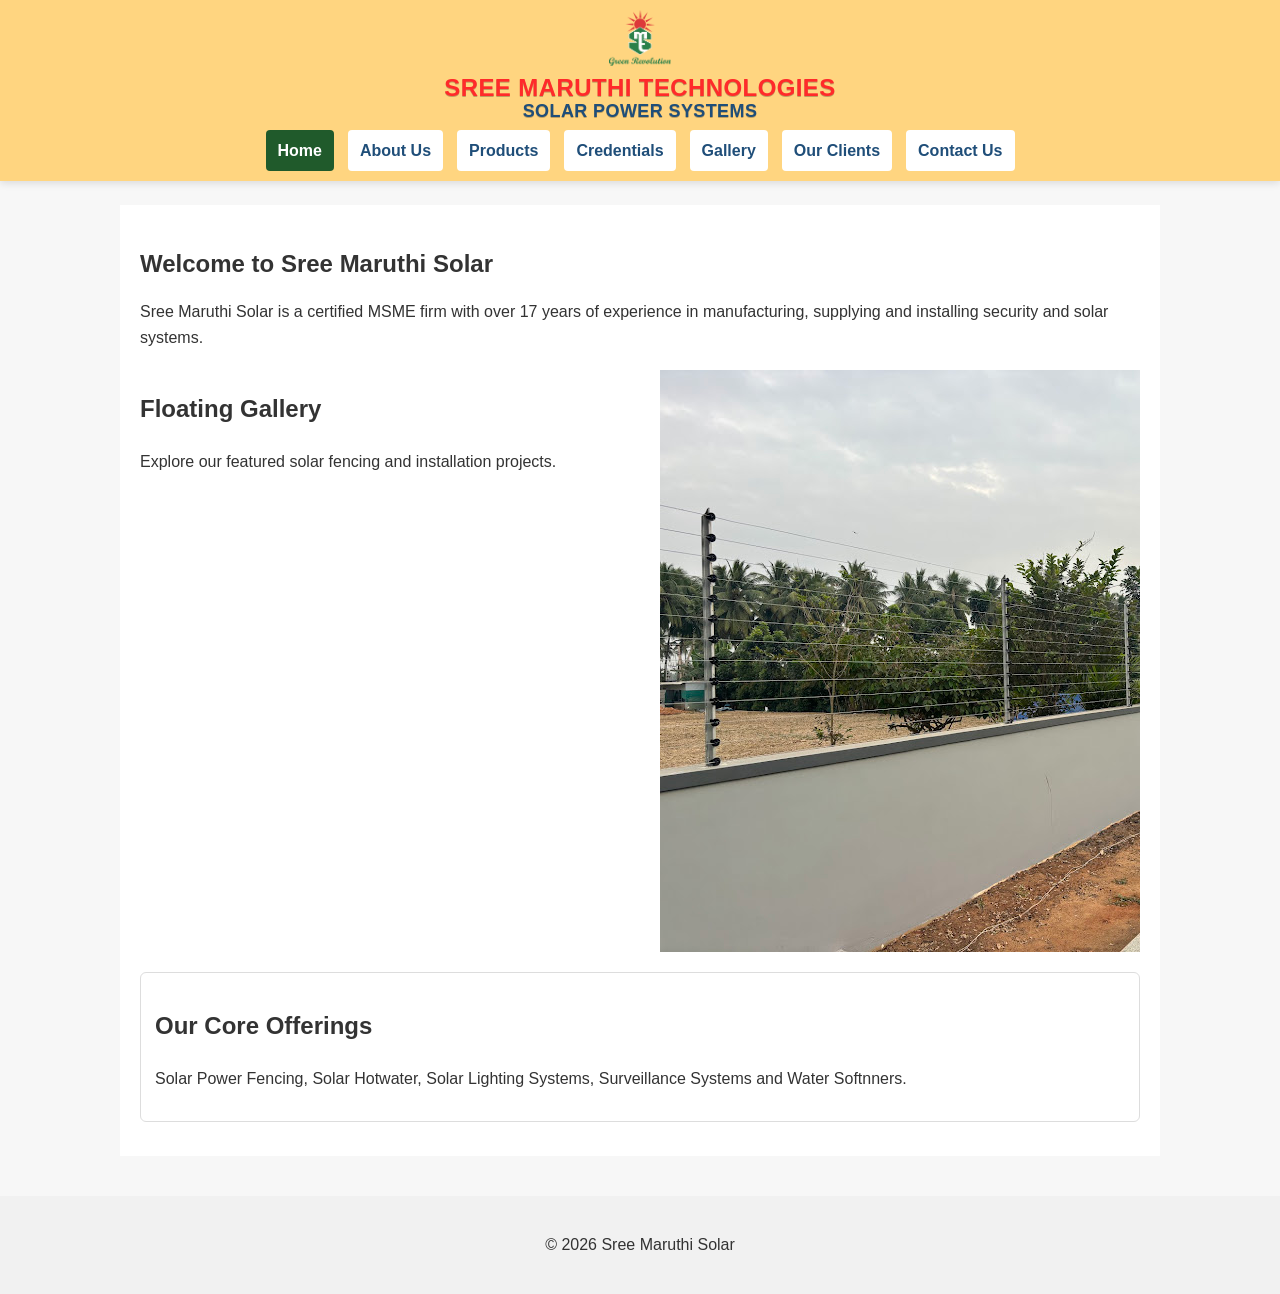
==== index.html @ afd92842 "Add files via upload" ====
<!DOCTYPE html>
<html lang="en">
<head>
    <meta charset="UTF-8">
    <meta name="viewport" content="width=device-width, initial-scale=1.0">
    <title>Sree Maruthi Solar - Home</title>
    <link rel="stylesheet" href="css/styles.css">
</head>
<body>
    <div id="site-header"></div>
    <script src="js/header.js"></script>
    <main class="container">
        <section class="hero">
            <h1>Welcome to Sree Maruthi Solar</h1>
            <p>Sree Maruthi Solar is a certified MSME firm with over 17 years of experience in manufacturing, supplying and installing security and solar systems.</p>
        </section>

        <div class="slider-container">
            <div class="slider-text">
                <div class="slider-content">
                    <h2>Floating Gallery</h2>
                    <p>Explore our featured solar fencing and installation projects.</p>
                </div>
                <div class="slider-content">
                    <h3>Solar Power Fencing</h3>
                    <p>Reliable perimeter protection with solar-powered systems and integrated alerts.</p>
                </div>
                <div class="slider-content">
                    <h3>Solar Hotwater</h3>
                    <p>Efficient water heating systems suitable for homes, institutions and industrial use.</p>
                </div>
                <div class="slider-content">
                    <h3>Solar Lighting Systems</h3>
                    <p>Indoor and outdoor solar lighting solutions with long service life and low maintenance.</p>
                </div>
                <div class="slider-content">
                    <h3>Surveillance and Water Solutions</h3>
                    <p>Integrated surveillance systems and water softener solutions for complete infrastructure support.</p>
                </div>
            </div>
            <div class="slider-images">
                <img class="slider-content" src="images/fence4.jpg" alt="Solar Fencing">
                <img class="slider-content" src="images/fence5.jpg" alt="Solar Installation">
                <img class="slider-content" src="images/fence6.JPG" alt="Solar Project">
                <img class="slider-content" src="images/watwer heater.jpg" alt="Solar Heater">
            </div>
        </div>

        <section class="info-card">
            <h2>Our Core Offerings</h2>
            <p>Solar Power Fencing, Solar Hotwater, Solar Lighting Systems, Surveillance Systems and Water Softnners.</p>
        </section>
    </main>
    <script src="js/slider.js"></script>
    <footer>
        <p>&copy; <span id="year"></span> Sree Maruthi Solar</p>
        <script>document.getElementById('year').textContent = new Date().getFullYear();</script>
    </footer>
</body>
</html>
---- css/styles.css ----
/* Revue font-face: If not available, use fallback */
@font-face {
    font-family: 'Revue';
    src: local('Revue'), url('fonts/Revue.woff2') format('woff2'), url('fonts/Revue.woff') format('woff');
    font-weight: normal;
    font-style: normal;
}
/* Global Styles */
body {
    font-family: Arial, sans-serif;
    margin: 0;
    padding: 0;
    padding-top: 96px; /* fallback spacing before JS calculates exact header height */
    line-height: 1.6;
    color: #333;
    background-color: #f7f7f7;
}

#site-header {
    position: fixed;
    top: 0;
    left: 0;
    right: 0;
    width: 100%;
    z-index: 1000;
}
/* Header layout */
header.site-header {
    display: block;
    background-color: #ffffff;
    padding: 0;
    color: #fff;
    box-shadow: 0 2px 8px rgba(0, 0, 0, 0.12);
}
.nav-bar {
    background-color: #1f4e79;
    background-color: #ffd580;
    padding: 10px 16px;
    border-radius: 0;
    width: 100%;
    box-sizing: border-box;
    display: block;
}
.company-name {
    text-align: center;
    margin: 0 0 8px;
    letter-spacing: 0.4px;
    text-shadow: 0 1px 0 rgba(0, 0, 0, 0.25);
}
.company-name-main,
.company-name-sub {
    display: block;
    font-weight: 700;
    line-height: 1.15;
}
.company-name-main {
    color: #ff2a2a;
    font-size: 24px;
    font-family: 'Revue', Arial, sans-serif;
}
.company-name-sub {
    color: #1f4e79;
    font-size: 18px;
}
.nav-bar ul {
    margin: 0;
    padding: 0;
    list-style: none;
    display: flex;
    justify-content: center;
    align-items: center;
    flex-wrap: wrap;
    width: 100%;
    max-width: 100%;
    min-width: 0;
    gap: 14px;
}
.nav-bar li {
    margin: 0;
}
.nav-bar a {
    display: inline-block;
    background: #ffffff;
    color: #1f4e79;
    padding: 8px 12px;
    border-radius: 4px;
    text-decoration: none;
    box-shadow: none;
    font-weight: 600;
}
.nav-bar a.active,
.nav-bar a:hover {
    background: #205a2b;
    color: #ffffff;
}
.hero {
    margin-bottom: 14px;
}
.hero h1 {
    margin-bottom: 8px;
}
.info-card {
    background: #fff;
    border: 1px solid #ddd;
    border-radius: 6px;
    padding: 14px;
    margin: 14px 0;
}
footer {
    text-align: center;
    padding: 20px;
    background-color: #f1f1f1;
    margin-top: 40px;
}
.container {
    padding: 20px;
    max-width: 1000px;
    margin: 12px auto 0;
    background: #fff;
    min-height: 65vh;
}
/* Slider */
.slider-container {
    display: flex;
    justify-content: space-between;
    margin: 20px 0;
    gap: 20px;
}
.slider-text,
.slider-images {
    width: 48%;
    overflow: hidden;
}
.slider-content {
    display: none;
}
/* Gallery thumbnails */
.gallery {
    display: flex;
    flex-wrap: wrap;
    justify-content: center;
}
.gallery img {
    width: 200px;
    margin: 10px;
    border: 1px solid #ccc;
    border-radius: 4px;
    cursor: pointer;
}
/* Table styling */
table {
    width: 100%;
    border-collapse: collapse;
    margin-bottom: 20px;
}
table th,
table td {
    border: 1px solid #ddd;
    padding: 8px;
}
table th {
    background-color: #f4f4f4;
    text-align: left;
}
.contact-grid {
    display: grid;
    grid-template-columns: 1fr 1fr;
    gap: 20px;
}
.contact-grid form {
    background: #f9f9f9;
    border: 1px solid #ddd;
    border-radius: 6px;
    padding: 14px;
}
.contact-grid input,
.contact-grid textarea,
.contact-grid button {
    width: 100%;
    box-sizing: border-box;
    margin-top: 6px;
}
.contact-grid input,
.contact-grid textarea {
    border: 1px solid #bbb;
    border-radius: 4px;
    padding: 8px;
}
.contact-grid button {
    background: #d32f2f;
    color: #fff;
    border: none;
    border-radius: 4px;
    padding: 10px;
    font-weight: 600;
    cursor: pointer;
}
.contact-grid button:hover {
    background: #b71c1c;
}
/* Responsive adjustments */
@media (max-width: 768px) {
    .slider-container {
        flex-direction: column;
    }
    .slider-text,
    .slider-images {
        width: 100%;
    }
    .nav-bar {
        width: 100%;
        margin-top: 0;
        padding: 10px;
    }
    .nav-bar ul {
        max-width: 100%;
        justify-content: center;
        gap: 8px;
    }
    .nav-bar a {
        padding: 6px 10px;
        font-size: 14px;
    }
    .company-name {
        font-size: inherit;
    }
    .company-name-main {
        font-size: 20px;
    }
    .company-name-sub {
        font-size: 15px;
    }
    .gallery img {
        width: 45%;
        margin: 5px;
    }
    .contact-grid {
        grid-template-columns: 1fr;
    }
}

@media (max-width: 480px) {
    .nav-bar {
        width: 100%;
        margin-top: 0;
        padding: 8px;
    }
    .nav-bar ul {
        max-width: 100%;
        justify-content: center;
        gap: 8px;
    }
    .nav-bar a {
        padding: 6px 8px;
        font-size: 13px;
    }
    .company-name {
        font-size: inherit;
    }
    .company-name-main {
        font-size: 16px;
    }
    .company-name-sub {
        font-size: 13px;
    }
    .gallery img {
        width: 100%;
        margin: 5px 0;
    }
}
/* lightbox styles */
.lightbox {
    display: none;
    position: fixed;
    top: 0;
    left: 0;
    width: 100%;
    height: 100%;
    background-color: rgba(0,0,0,0.8);
    justify-content: center;
    align-items: center;
    z-index: 1000;
}
.lightbox img {
    max-width: 90%;
    max-height: 80%;
}
/* Logo style for navbar */
.navbar-logo {
    height: 56px;
    width: auto;
    cursor: pointer;
    user-select: none;
}

.lightbox .prev,
.lightbox .next {
    position: absolute;
    top: 50%;
    transform: translateY(-50%);
    color: #fff;
    background: rgba(0,0,0,0.5);
    border-radius: 50%;
    font-size: 40px;
    width: 48px;
    height: 48px;
    display: flex;
    align-items: center;
    justify-content: center;
    padding: 0;
    cursor: pointer;
    user-select: none;
    z-index: 2;
    opacity: 0.85;
    transition: background 0.2s, opacity 0.2s;
}
.lightbox .prev { left: 24px; }
.lightbox .next { right: 24px; }
.lightbox .prev:hover, .lightbox .next:hover {
    background: rgba(0,0,0,0.8);
    opacity: 1;
}
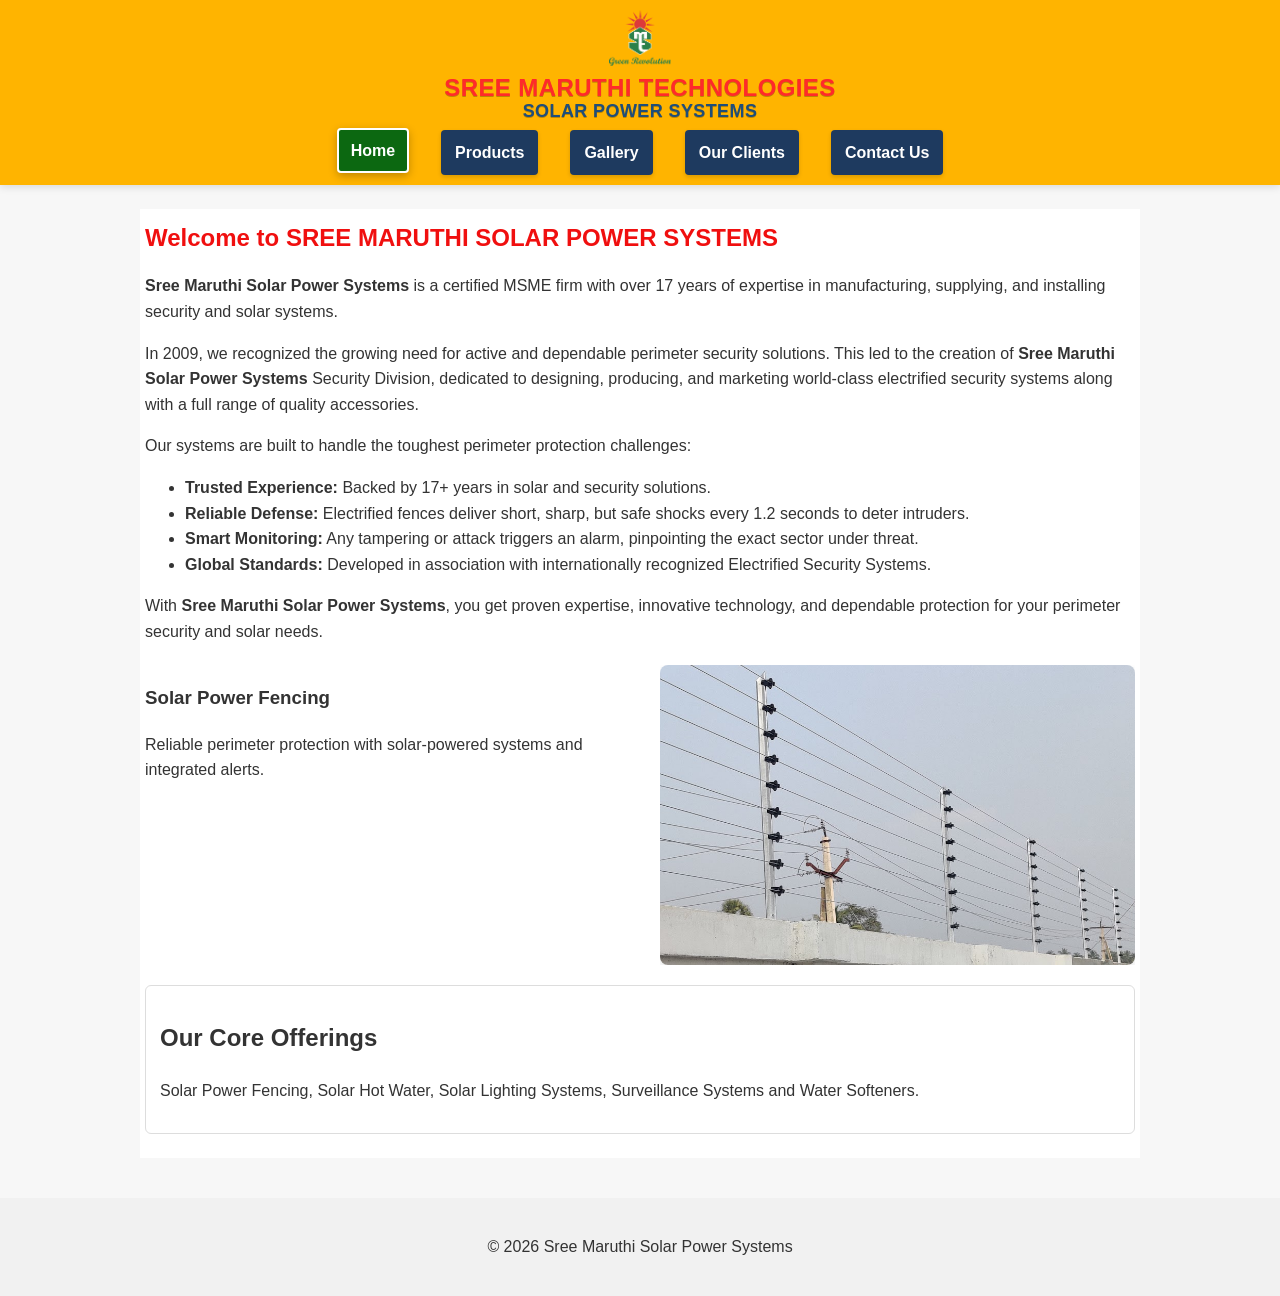
==== commit ffe6ccef: "Add files via upload" ====
--- a/index.html
+++ b/index.html
@@ -3,7 +3,7 @@
 <head>
     <meta charset="UTF-8">
     <meta name="viewport" content="width=device-width, initial-scale=1.0">
-    <title>Sree Maruthi Solar - Home</title>
+    <title>Sree Maruthi Solar Power Systems - Home</title>
     <link rel="stylesheet" href="css/styles.css">
 </head>
 <body>
@@ -11,50 +11,62 @@
     <script src="js/header.js"></script>
     <main class="container">
         <section class="hero">
-            <h1>Welcome to Sree Maruthi Solar</h1>
-            <p>Sree Maruthi Solar is a certified MSME firm with over 17 years of experience in manufacturing, supplying and installing security and solar systems.</p>
+            <h1 class="hero-company-name">Welcome to SREE MARUTHI SOLAR POWER SYSTEMS</h1>
+            <p><strong>Sree Maruthi Solar Power Systems</strong> is a certified MSME firm with over 17 years of expertise in manufacturing, supplying, and installing security and solar systems.</p>
+            <p>In 2009, we recognized the growing need for active and dependable perimeter security solutions. This led to the creation of <strong>Sree Maruthi Solar Power Systems</strong> Security Division, dedicated to designing, producing, and marketing world-class electrified security systems along with a full range of quality accessories.</p>
+            <p>Our systems are built to handle the toughest perimeter protection challenges:</p>
+            <ul>
+                <li><strong>Trusted Experience:</strong> Backed by 17+ years in solar and security solutions.</li>
+                <li><strong>Reliable Defense:</strong> Electrified fences deliver short, sharp, but safe shocks every 1.2 seconds to deter intruders.</li>
+                <li><strong>Smart Monitoring:</strong> Any tampering or attack triggers an alarm, pinpointing the exact sector under threat.</li>
+                <li><strong>Global Standards:</strong> Developed in association with internationally recognized Electrified Security Systems.</li>
+            </ul>
+            <p>With <strong>Sree Maruthi Solar Power Systems</strong>, you get proven expertise, innovative technology, and dependable protection for your perimeter security and solar needs.</p>
         </section>
 
         <div class="slider-container">
             <div class="slider-text">
-                <div class="slider-content">
+                <!-- <div class="slider-content">
                     <h2>Floating Gallery</h2>
                     <p>Explore our featured solar fencing and installation projects.</p>
-                </div>
+                </div> -->
                 <div class="slider-content">
                     <h3>Solar Power Fencing</h3>
                     <p>Reliable perimeter protection with solar-powered systems and integrated alerts.</p>
-                </div>
-                <div class="slider-content">
-                    <h3>Solar Hotwater</h3>
-                    <p>Efficient water heating systems suitable for homes, institutions and industrial use.</p>
                 </div>
                 <div class="slider-content">
                     <h3>Solar Lighting Systems</h3>
                     <p>Indoor and outdoor solar lighting solutions with long service life and low maintenance.</p>
                 </div>
                 <div class="slider-content">
-                    <h3>Surveillance and Water Solutions</h3>
-                    <p>Integrated surveillance systems and water softener solutions for complete infrastructure support.</p>
+                    <h3>Solar Hot Water</h3>
+                    <p>Efficient water heating systems suitable for homes, institutions and industrial use.</p>
+                </div>
+                <div class="slider-content">
+                    <h3>Surveillance Systems</h3>
+                    <p>Integrated surveillance systems for complete infrastructure support.</p>
+                </div>
+                <div class="slider-content">
+                    <h3>Water Solutions</h3>
+                    <p>Water softener solutions for complete infrastructure support.</p>
                 </div>
             </div>
             <div class="slider-images">
-                <img class="slider-content" src="images/fence4.jpg" alt="Solar Fencing">
-                <img class="slider-content" src="images/fence5.jpg" alt="Solar Installation">
-                <img class="slider-content" src="images/fence6.JPG" alt="Solar Project">
-                <img class="slider-content" src="images/watwer heater.jpg" alt="Solar Heater">
+                <img class="slider-content" src="images/solar-fence.jpg" alt="Solar Fencing">
+                <img class="slider-content" src="images/solar-lighting-system.jpg" alt="Solar Installation">
+                <img class="slider-content" src="images/water heater.jpg" alt="Solar Heater">
+                <img class="slider-content" src="images/securitycamera.jpg" alt="Surveillance System">
+                <img class="slider-content" src="images/water-softwaner-banner.JPG" alt="Solar Project">
             </div>
         </div>
 
         <section class="info-card">
             <h2>Our Core Offerings</h2>
-            <p>Solar Power Fencing, Solar Hotwater, Solar Lighting Systems, Surveillance Systems and Water Softnners.</p>
+            <p>Solar Power Fencing, Solar Hot Water, Solar Lighting Systems, Surveillance Systems and Water Softeners.</p>
         </section>
     </main>
     <script src="js/slider.js"></script>
-    <footer>
-        <p>&copy; <span id="year"></span> Sree Maruthi Solar</p>
-        <script>document.getElementById('year').textContent = new Date().getFullYear();</script>
-    </footer>
+    <div id="site-footer"></div>
+    <script src="js/footer.js"></script>
 </body>
 </html>
--- a/css/styles.css
+++ b/css/styles.css
@@ -33,8 +33,7 @@
     box-shadow: 0 2px 8px rgba(0, 0, 0, 0.12);
 }
 .nav-bar {
-    background-color: #1f4e79;
-    background-color: #ffd580;
+    background-color: #FFB400;
     padding: 10px 16px;
     border-radius: 0;
     width: 100%;
@@ -73,31 +72,43 @@
     width: 100%;
     max-width: 100%;
     min-width: 0;
-    gap: 14px;
+    gap: 32px;
 }
 .nav-bar li {
     margin: 0;
 }
 .nav-bar a {
     display: inline-block;
-    background: #ffffff;
-    color: #1f4e79;
+    background: #1E3A5F;
+    color: #FFFFFF;
     padding: 8px 12px;
     border-radius: 4px;
     text-decoration: none;
-    box-shadow: none;
+    box-shadow: 0 2px 4px rgba(0, 0, 0, 0.15);
     font-weight: 600;
+    transition: all 0.3s ease;
+    border: 2px solid transparent;
 }
 .nav-bar a.active,
 .nav-bar a:hover {
-    background: #205a2b;
+    background: #0c6811;
     color: #ffffff;
+    box-shadow: 0 3px 8px rgba(0, 0, 0, 0.25);
+    transform: translateY(-2px);
+    border-color: #fff;
 }
 .hero {
     margin-bottom: 14px;
 }
 .hero h1 {
     margin-bottom: 8px;
+}
+.hero-company-name,
+.hero-company-name strong {
+    color: #f00f0f !important;
+}
+.hero-company-name {
+    margin: 0 0 10px;
 }
 .info-card {
     background: #fff;
@@ -113,11 +124,24 @@
     margin-top: 40px;
 }
 .container {
-    padding: 20px;
+    padding: 10px 5px;
     max-width: 1000px;
     margin: 12px auto 0;
     background: #fff;
     min-height: 65vh;
+    box-sizing: border-box;
+}
+/* Product sub-items styling */
+.container ul ul {
+    margin-left: 30px;
+    margin-top: 8px;
+    margin-bottom: 8px;
+    list-style-type: circle;
+}
+.container ul ul li {
+    margin: 4px 0;
+    color: #555;
+    font-size: 0.95em;
 }
 /* Slider */
 .slider-container {
@@ -125,15 +149,34 @@
     justify-content: space-between;
     margin: 20px 0;
     gap: 20px;
+    align-items: flex-start;
 }
 .slider-text,
 .slider-images {
     width: 48%;
     overflow: hidden;
 }
+.slider-text {
+    display: flex;
+    flex-direction: column;
+    justify-content: flex-start;
+}
+.slider-images {
+    display: flex;
+    justify-content: center;
+    align-items: center;
+}
 .slider-content {
     display: none;
 }
+/* Ensure all slider images have uniform size */
+.slider-images .slider-content {
+    width: 100%;
+    height: 300px;
+    object-fit: cover;
+    border-radius: 8px;
+    box-shadow: 0 4px 8px rgba(0, 0, 0, 0.1);
+}
 /* Gallery thumbnails */
 .gallery {
     display: flex;
@@ -141,11 +184,18 @@
     justify-content: center;
 }
 .gallery img {
-    width: 200px;
+    width: 220px;
+    height: 220px;
+    object-fit: cover;
     margin: 10px;
     border: 1px solid #ccc;
     border-radius: 4px;
     cursor: pointer;
+    transition: transform 0.2s, box-shadow 0.2s;
+}
+.gallery img:hover {
+    transform: scale(1.05);
+    box-shadow: 0 4px 12px rgba(0, 0, 0, 0.15);
 }
 /* Table styling */
 table {
@@ -165,7 +215,53 @@
 .contact-grid {
     display: grid;
     grid-template-columns: 1fr 1fr;
-    gap: 20px;
+    grid-auto-rows: 1fr;
+    gap: 3px;
+    justify-items: stretch;
+    align-items: stretch;
+    width: 100%;
+    box-sizing: border-box;
+}
+.contact-grid section {
+    max-width: 100%;
+    width: 100%;
+    padding: 6px;
+    background: #f9f9f9;
+    border: 1px solid #ddd;
+    border-radius: 3px;
+    box-shadow: 0 1px 3px rgba(0,0,0,0.05);
+    box-sizing: border-box;
+    overflow: hidden;
+    display: flex;
+    flex-direction: column;
+}
+.contact-grid section h2 {
+    color: #1f4e79;
+    border-bottom: 1px solid #FFB400;
+    padding-bottom: 3px;
+    margin: 0 0 6px 0;
+    font-size: 0.95em;
+    word-wrap: break-word;
+    word-break: break-word;
+}
+.contact-grid address {
+    font-style: normal;
+    margin: 3px 0;
+    padding: 3px 0 3px 5px;
+    line-height: 1.5;
+    font-size: 0.95em;
+    background: #fff;
+    border-left: 1px solid #FFB400;
+    word-wrap: break-word;
+    word-break: break-word;
+    white-space: normal;
+}
+.contact-grid address:first-of-type {
+    margin-top: 0;
+}
+.contact-grid address.contact-info {
+    background: #f0f8ff;
+    border-left-color: #1f4e79;
 }
 .contact-grid form {
     background: #f9f9f9;
@@ -237,6 +333,9 @@
     .contact-grid {
         grid-template-columns: 1fr;
     }
+    .contact-grid section {
+        padding: 15px;
+    }
 }
 
 @media (max-width: 480px) {
@@ -282,8 +381,10 @@
     z-index: 1000;
 }
 .lightbox img {
-    max-width: 90%;
-    max-height: 80%;
+    max-width: 85%;
+    max-height: 75vh;
+    object-fit: contain;
+    border-radius: 8px;
 }
 /* Logo style for navbar */
 .navbar-logo {
